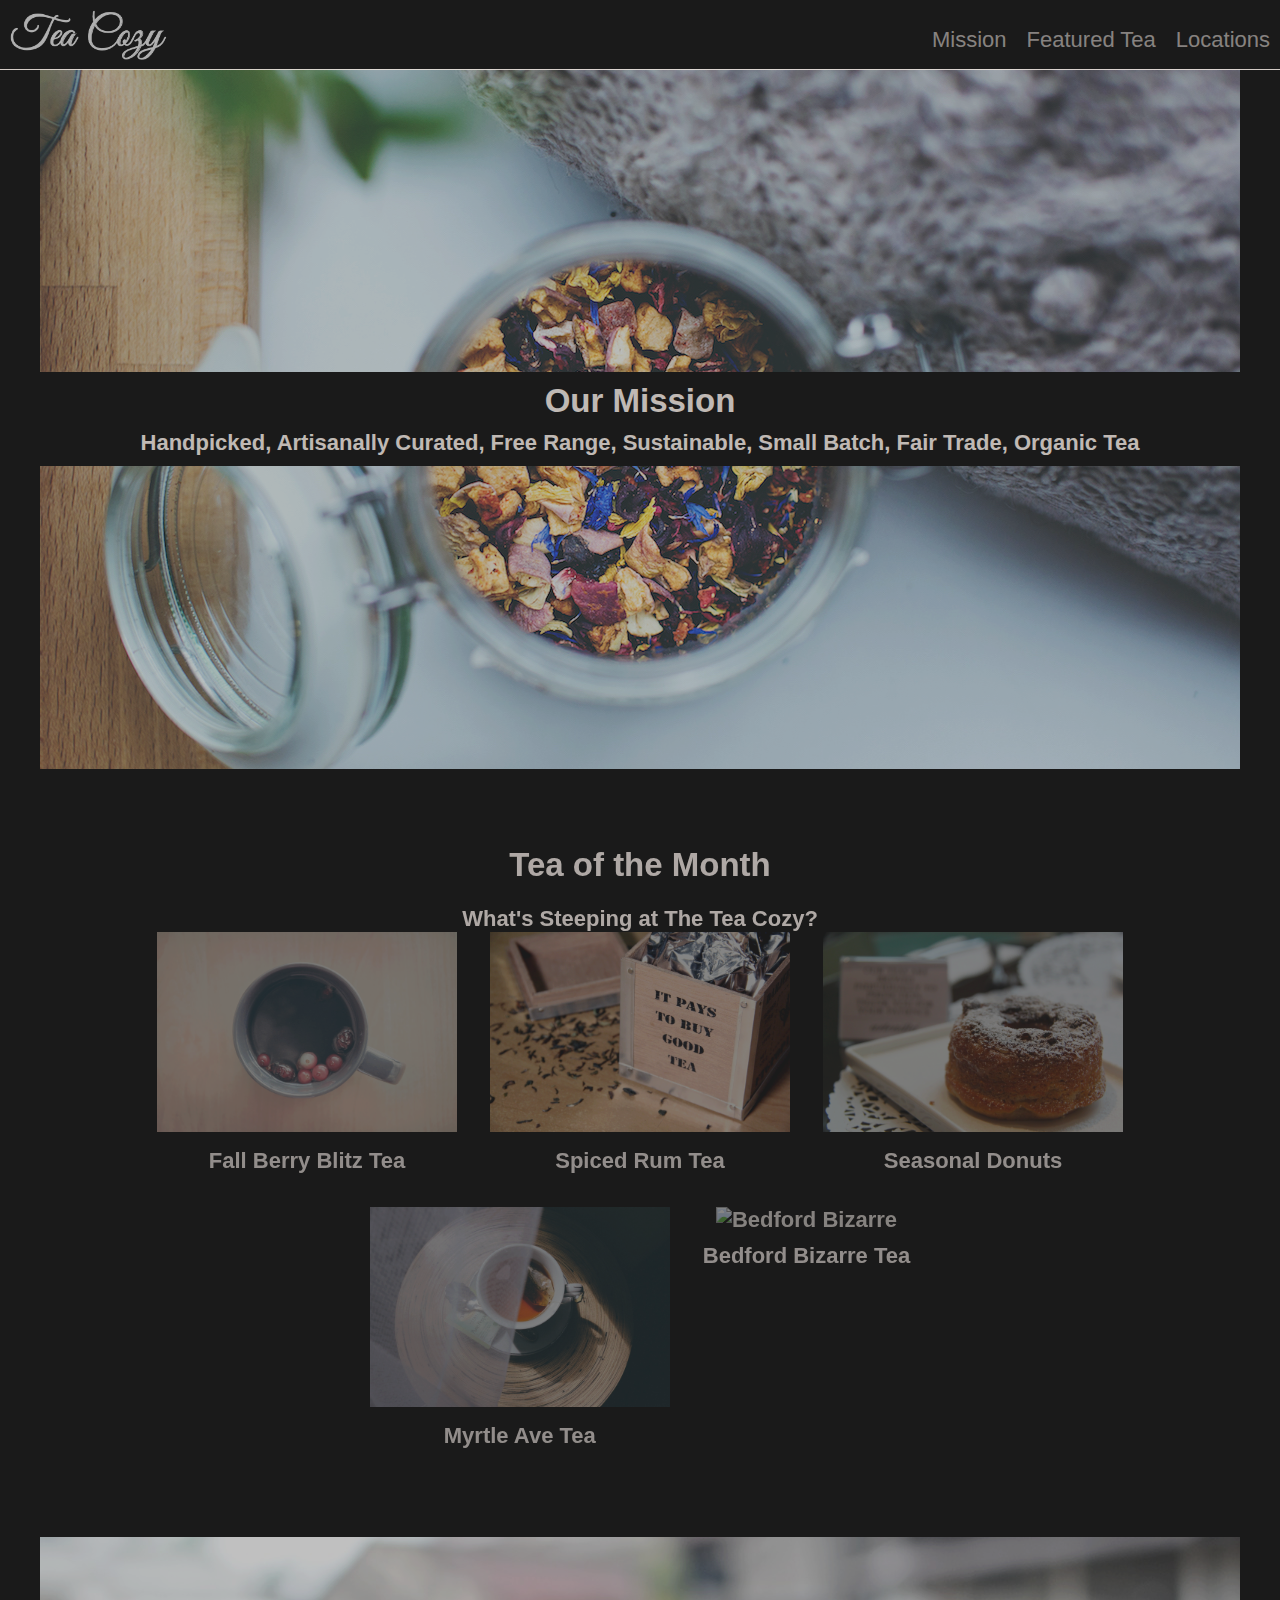
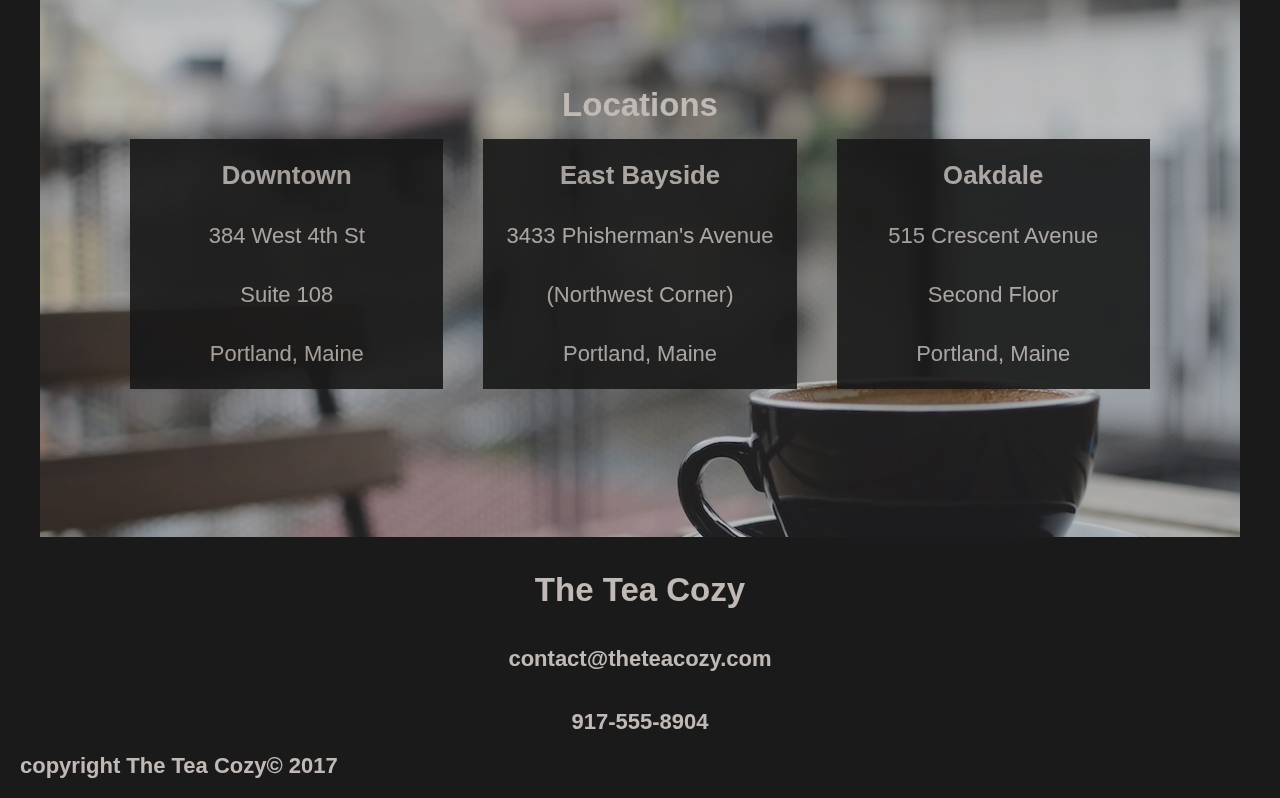
==== teaShopFlexbox/index.html @ e7581d65 "add layout with flexbos unit project" ====
<!DOCTYPE html>
<html lang="en">

<head>
  <meta charset="UTF-8">
  <meta http-equiv="X-UA-Compatible" content="IE=edge">
  <meta name="viewport" content="width=device-width, initial-scale=1.0">
  <link rel="stylesheet" href="./assets/css/style.css">
  <title>Tea Cozy</title>
</head>

<body>
  <header class="header">
    <div class="header-container">
      <h1>
        <img class="header-img" src="./assets/images/img-tea-cozy-logo.png" alt="Logo Tea Cozy">
      </h1>
      <nav>
        <ul class="navigation">
          <li><a href="#mission">Mission</a></li>
          <li><a href="#featured">Featured Tea</a></li>
          <li><a href="#locations">Locations</a></li>
        </ul>
      </nav>
    </div>
  </header>
  <main>
    <section id="mission" class="mission">
      <div class="mission-container">
        <h2>Our Mission</h2>
        <p>Handpicked, Artisanally Curated, Free Range, Sustainable, Small Batch, Fair Trade, Organic Tea</p>
      </div>
    </section>
    <section id="featured" class="featured">
      <div class="featured-title">
        <h2>Tea of the Month</h2>
        <p>What's Steeping at The Tea Cozy?</p>
      </div>
      <div class="featured-gallery">
        <div class="gallery-item">
          <figure>
            <img src="./assets/images/img-berryblitz.jpg" alt="Berry Blitz">
            <figcaption>Fall Berry Blitz Tea</figcaption>
          </figure>
        </div>
        <div class="gallery-item">
          <figure>
            <img src="./assets/images/img-spiced-rum.jpg" alt="Spiced Rum">
            <figcaption>Spiced Rum Tea</figcaption>
          </figure>
        </div>
        <div class="gallery-item">
          <figure>
            <img src="./assets/images/img-donut.jpg" alt="Donut">
            <figcaption>Seasonal Donuts</figcaption>
          </figure>
        </div>
        <div class="gallery-item">
          <figure>
            <img src="./assets/images/img-myrtle-ave.jpg" alt="Myrtle Ave">
            <figcaption>Myrtle Ave Tea</figcaption>
          </figure>
        </div>
        <div class="gallery-item">
          <figure>
            <img src="./assets/images/img-bedford-bizarre.jpg" alt="Bedford Bizarre">
            <figcaption>Bedford Bizarre Tea</figcaption>
          </figure>
        </div>
      </div>
    </section>
    <section id="locations" class="locations">
      <h2>Locations</h2>
      <div class="locations-gallery">
        <div>
          <address>
            <h3>Downtown</h3>
            <p>384 West 4th St</p>
            <p>Suite 108</p>
            <p>Portland, Maine</p>
          </address>
        </div>
        <div>
          <address>
            <h3>East Bayside</h3>
            <p>3433 Phisherman's Avenue</p>
            <p>(Northwest Corner)</p>
            <p>Portland, Maine</p>
          </address>
        </div>
        <div>
          <address>
            <h3>Oakdale</h3>
            <p>515 Crescent Avenue</p>
            <p>Second Floor</p>
            <p>Portland, Maine</p>
          </address>
        </div>
      </div>
    </section>
  </main>
  <footer class="footer">
    <address class="footer-contact">
      <h2>The Tea Cozy</h2>
      <p>contact@theteacozy.com</p>
      <p>917-555-8904</p>
    </address>
    <span class="footer-copy">copyright The Tea Cozy&copy; 2017</span>
  </footer>
</body>

</html>
---- teaShopFlexbox/assets/css/style.css ----
/* Common */
* {
  color: #fff5ee;
  font-family: Helvetica, sans-serif;
  margin: 0;
  padding: 0;
  opacity: 0.9;
}

html {
  font-size: 22px;
}

h1,
h2,
h3,
p,
figcaption {
  opacity: 1;
}

img {
  max-width: 100%;
}

li {
  list-style: none;
}

a {
  color: inherit;
  text-decoration: none;
}

body {
  background-color: #000;
}

/* Header */

.header {
  background-color: #000;
  border-bottom: 1px solid #fff5ee;
  box-sizing: border-box;
  height: 70px;
  padding: 10px;
  position: fixed;
  width: 100%;
  z-index: 2;
}

.header-container {
  align-items: center;
  display: flex;
  justify-content: space-between;
}

.header-img {
  max-height: 50px;
}

.navigation {
  align-items: center;
  display: flex;
  gap: 20px;
}

.navigation a:hover {
  text-decoration: underline;
}

/* Content - Mission*/
main {
  max-width: 1200px;
  margin: 0 auto;
  position: relative;
  top: 69px;
  z-index: 1;
}
.mission {
  background-image: url(../images/img-mission-background.jpg);
  height: 700px;
  display: flex;
  align-items: center;
  justify-content: center;
  text-align: center;
}

.mission-container {
  background-color: #000;
  width: 100%;
  font-weight: 700;
  opacity: 1;
  padding: 10px 0;
  display: flex;
  flex-direction: column;
  gap: 10px;
}

/* Content - Featured*/
.featured {
  padding-top: 3.5rem;
}

.featured-title {
  text-align: center;
  font-weight: 700;
}

.featured-title h2 {
  margin-bottom: 1rem;
}

.featured-gallery {
  display: flex;
  flex-wrap: wrap;
  gap: 1.5rem;
  justify-content: center;
}

.gallery-item {
  text-align: center;
  font-weight: 700;
}

.gallery-item img {
  width: 300px;
  margin-bottom: 10px;
}

/* Content - Locations*/
.locations {
  background-image: url(../images/img-locations-background.jpg);
  background-position: top;
  height: 600px;
  margin-top: 4rem;
  text-align: center;
  display: flex;
  flex-direction: column;
  align-items: center;
  justify-content: center;
}

.locations-gallery {
  display: flex;
  justify-content: center;
  gap: 40px;
}

.locations-gallery div {
  margin-top: 15px;
  opacity: 1;
  background-color: #000;
}

.locations-gallery address {
  display: flex;
  flex-direction: column;
  gap: 1.5rem;
  width: 300px;
  padding: 1rem 0.3rem;
  font-style: normal;
}

/* Footer */
footer {
  position: relative;
  top: 85px;
}

.footer-contact {
  display: flex;
  flex-direction: column;
  justify-content: space-around;
  text-align: center;
  height: 200px;
  font-weight: 700;
  font-style: normal;
}

.footer-copy {
  text-align: left;
  padding: 20px;
  font-weight: 700;
}
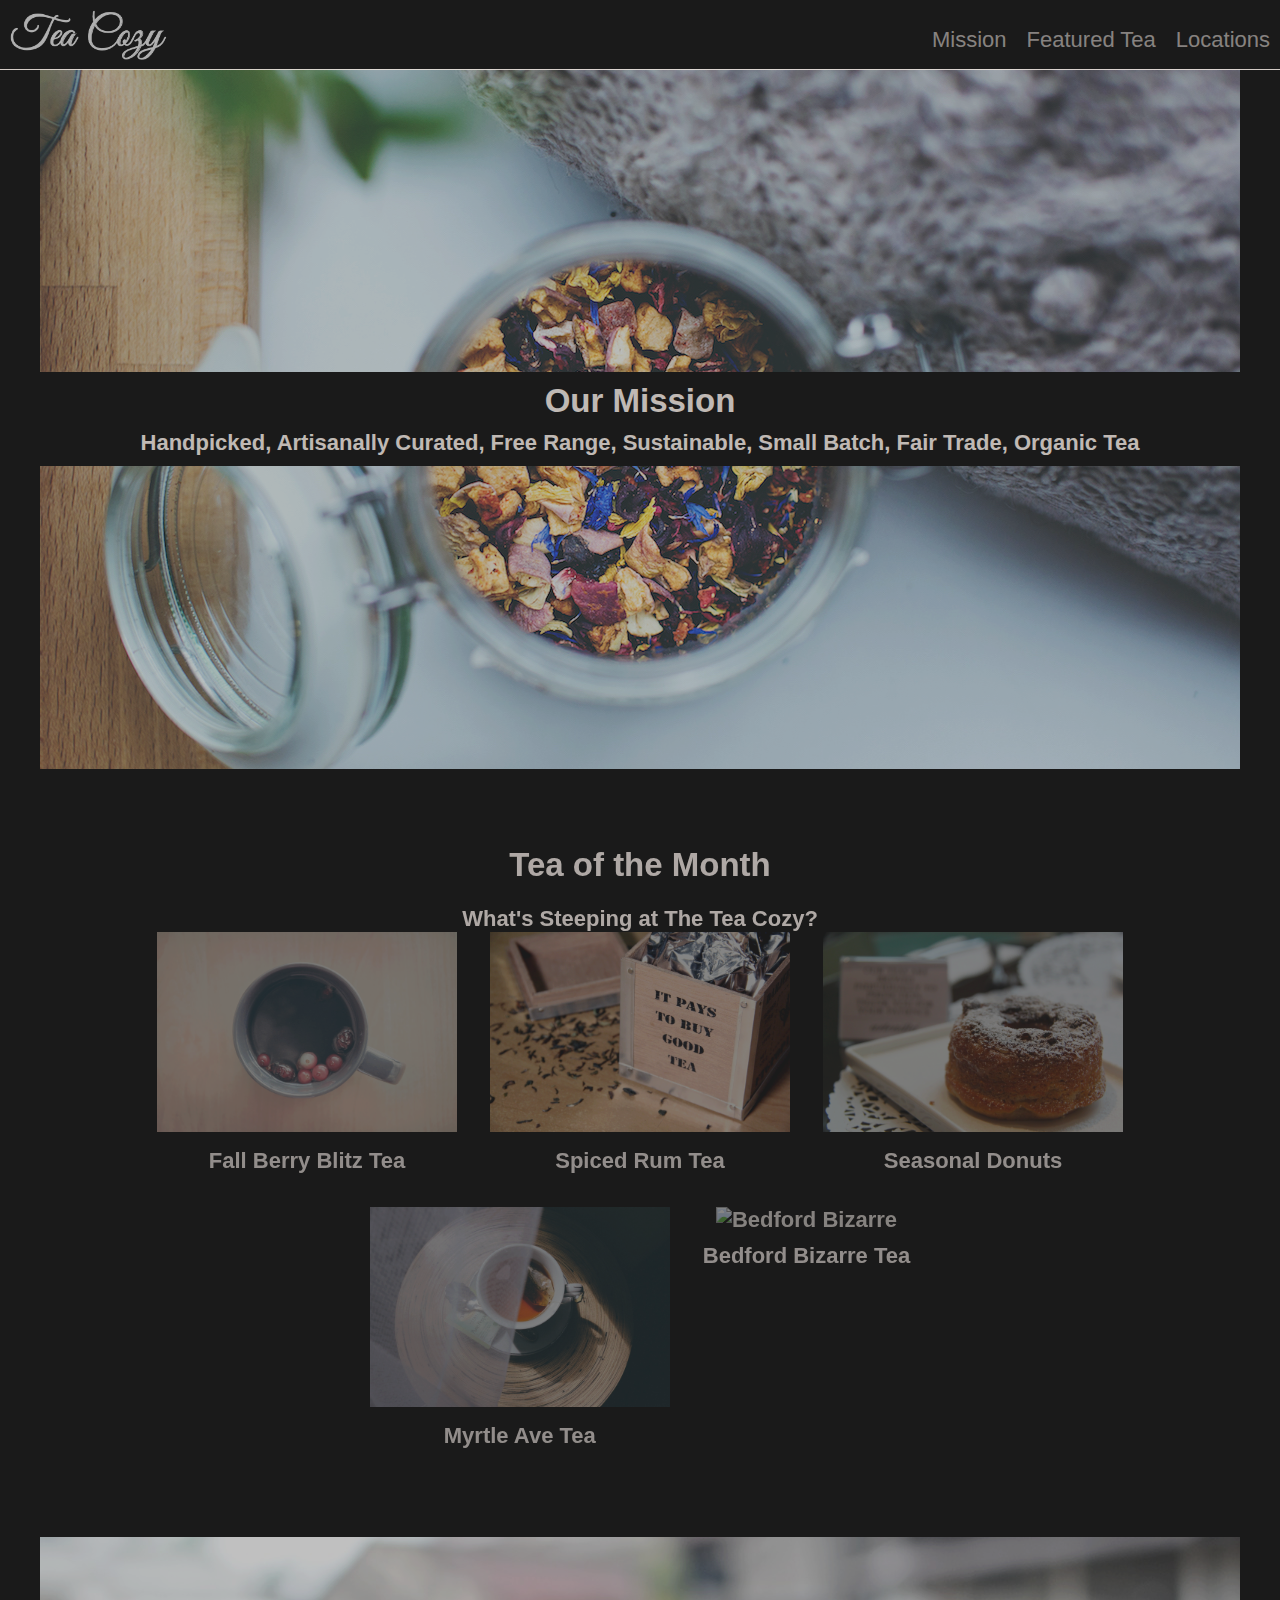
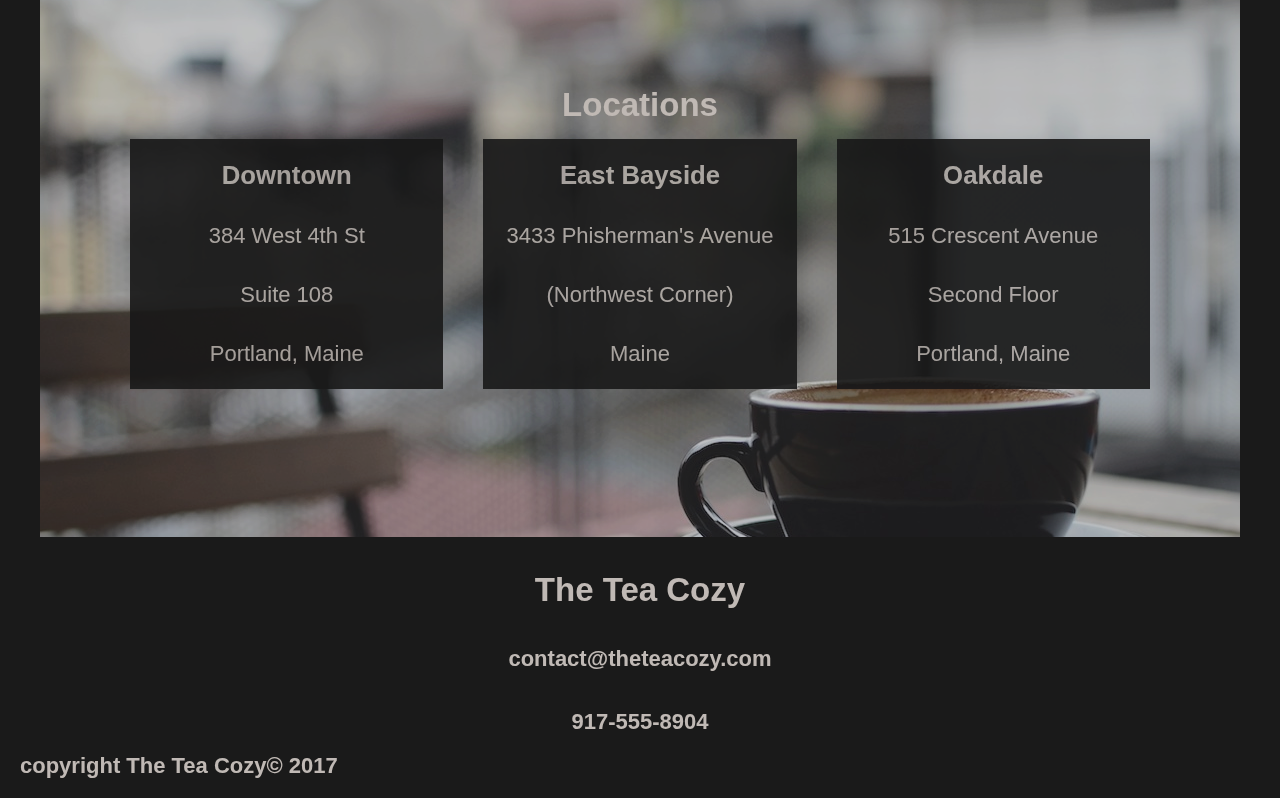
==== commit 00f22d8b: "add layout-with-flexbox unit project" ====
--- a/teaShopFlexbox/index.html
+++ b/teaShopFlexbox/index.html
@@ -85,7 +85,7 @@
             <h3>East Bayside</h3>
             <p>3433 Phisherman's Avenue</p>
             <p>(Northwest Corner)</p>
-            <p>Portland, Maine</p>
+            <p>Maine</p>
           </address>
         </div>
         <div>
